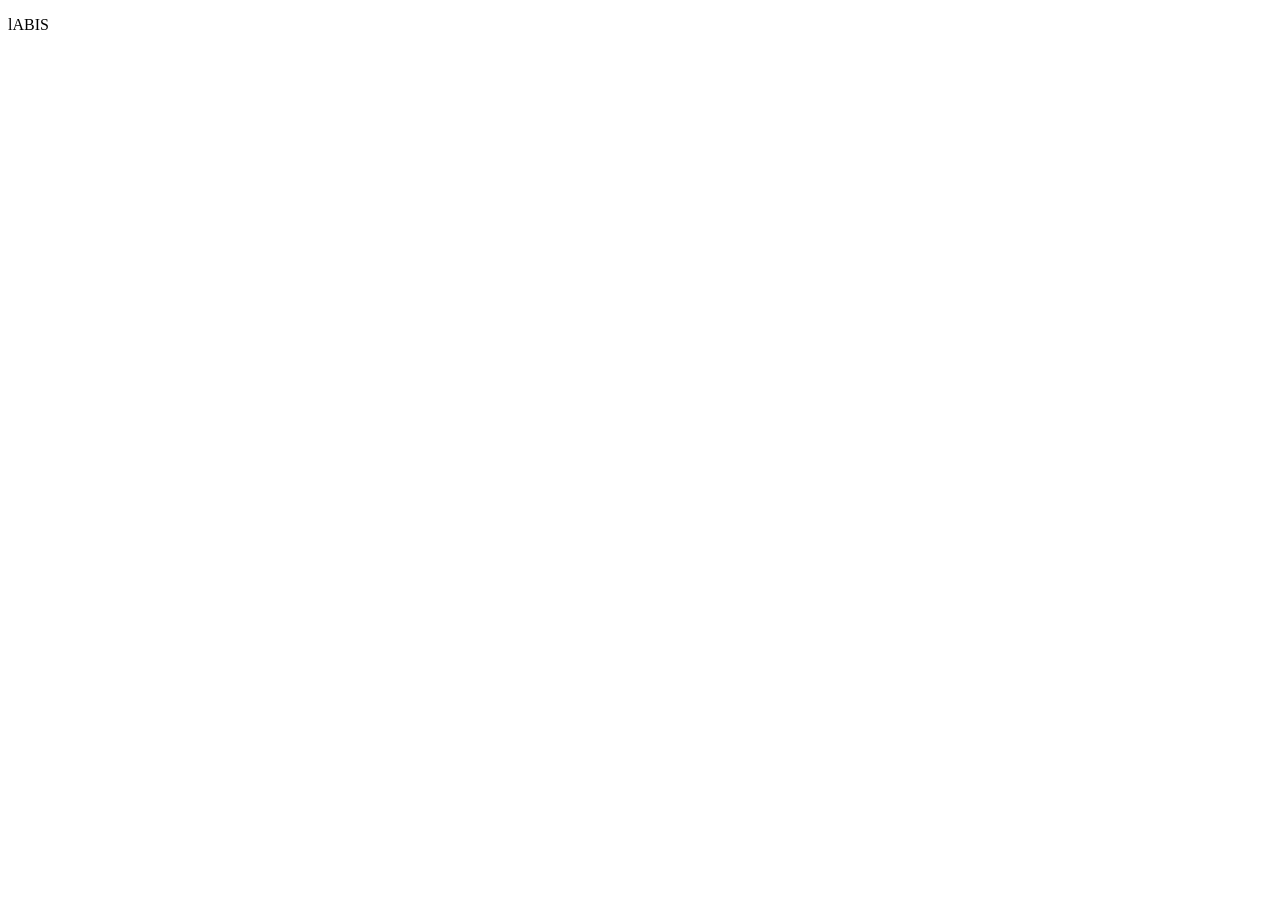
==== labis/index.html @ bc4dd11f "Add initial HTML structure for labis project" ====
<!DOCTYPE html>
<html lang="ko">
<head>
    <meta charset="UTF-8">
    <meta name="viewport" content="width=device-width, initial-scale=1.0">
    <title>labis</title>
    <link rel="stylesheet" href="style.css">
</head>
<body>
    <main>
        <div class="box1"><p>lABIS</p>
        <div class="box2">
            <img src="KakaoTalk_20260922_125048880.jpg" alt="">
        </div></div>
    </main>
    <script src="script.js"></script>
</body>
</html>
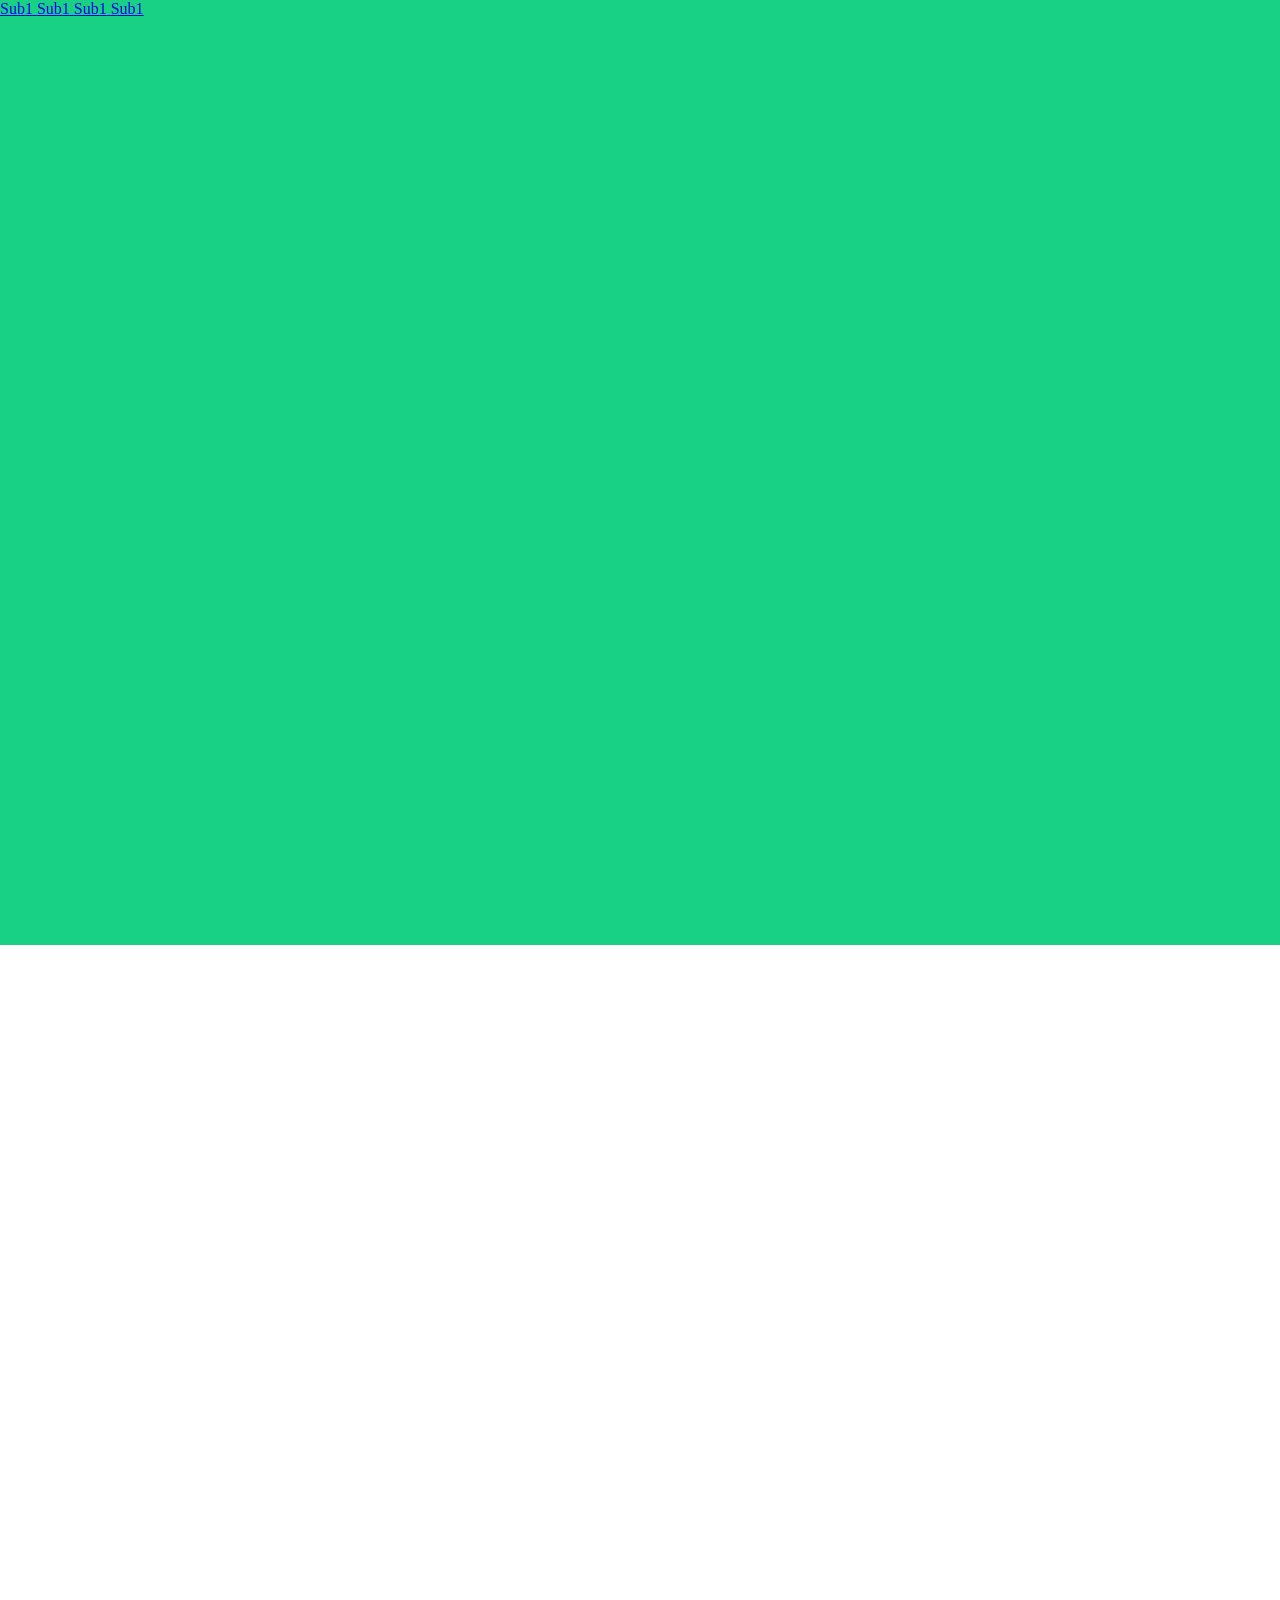
==== commit fec808ec: "Update index.html" ====
--- a/labis/index.html
+++ b/labis/index.html
@@ -2,16 +2,29 @@
 <html lang="ko">
 <head>
     <meta charset="UTF-8">
-    <meta name="viewport" content="width=device-width, initial-scale=1.0">
+    <meta name="viewport">
+    <meta content="width=device-width, initial-scale=1.0">
     <title>labis</title>
     <link rel="stylesheet" href="style.css">
 </head>
 <body>
     <main>
-        <div class="box1"><p>lABIS</p>
-        <div class="box2">
-            <img src="KakaoTalk_20260922_125048880.jpg" alt="">
-        </div></div>
+        <p class="logo">LABIS</p>
+        <div class="box1">
+            <a href="Sub_html/s1.html" class="s1" target="_blank">
+                <span class="x1"><span class="y1">Sub1</span></span>
+            </a>
+            <a href="Sub_html/s2.html" class="s2" target="_blank">
+                <span class="x2"><span class="y2">Sub1</span>
+            </a>
+            <a href="Sub_html/s3.html" class="s3" target="_blank">
+                <span class="x3"><span class="y3">Sub1</span>
+            </a>
+            <a href="Sub_html/s4.html" class="s4" target="_blank">
+                <span class="x4"><span class="y4">Sub1</span>
+            </a>
+        </div>
+        
     </main>
     <script src="script.js"></script>
 </body>
--- a/labis/style.css
+++ b/labis/style.css
@@ -0,0 +1,37 @@
+* {
+    margin: 0;
+    padding: 0;
+    box-sizing: border-box;
+}
+
+main {
+    width: 100vw;
+    height: 5000px;
+    position: relative;
+}
+
+.box1 {
+    position: absolute;
+    transform: translate(-50%);
+    left: 50%;
+    top: 0;
+    width: 100vw;
+    height: 945px;
+    background-color: rgb(24, 209, 132);
+    transition: ease 0.3s;
+}
+
+
+
+.box1 > p {
+    position: absolute;
+}
+
+.box1.f {
+    position: fixed;
+}
+
+.box2> img {
+    width: 300px;
+    height: 300px;
+}
